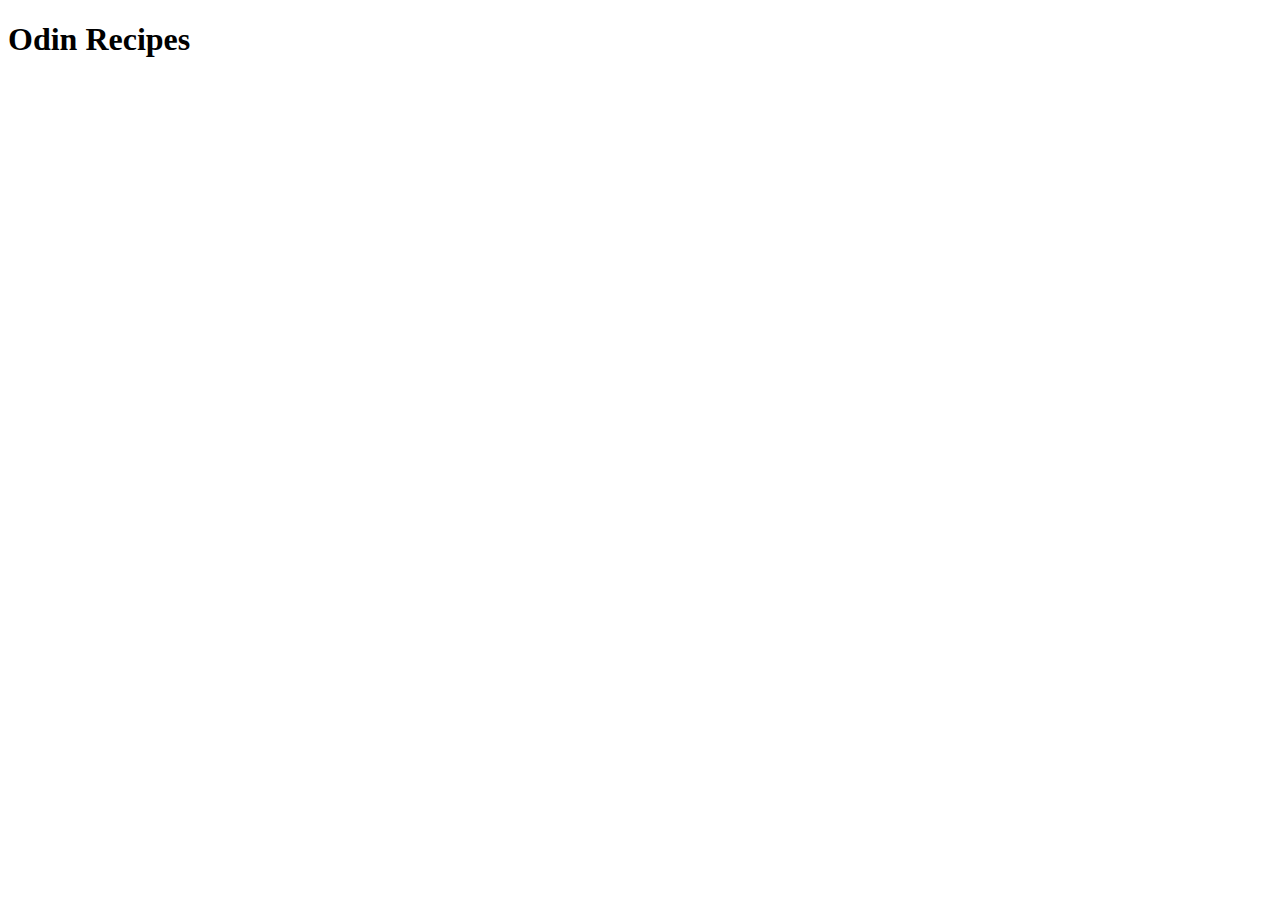
==== index.html @ 842cff4c "Create home page" ====
<!DOCTYPE html>

<html lang="en">

  <head>
    <meta charset="utf-8" name="viewport" content="width=device-width, initial-scale=1">
    <title>Recipes</title>
  </head>

  <body>

    <h1>Odin Recipes</h1>

  </body>

</html>
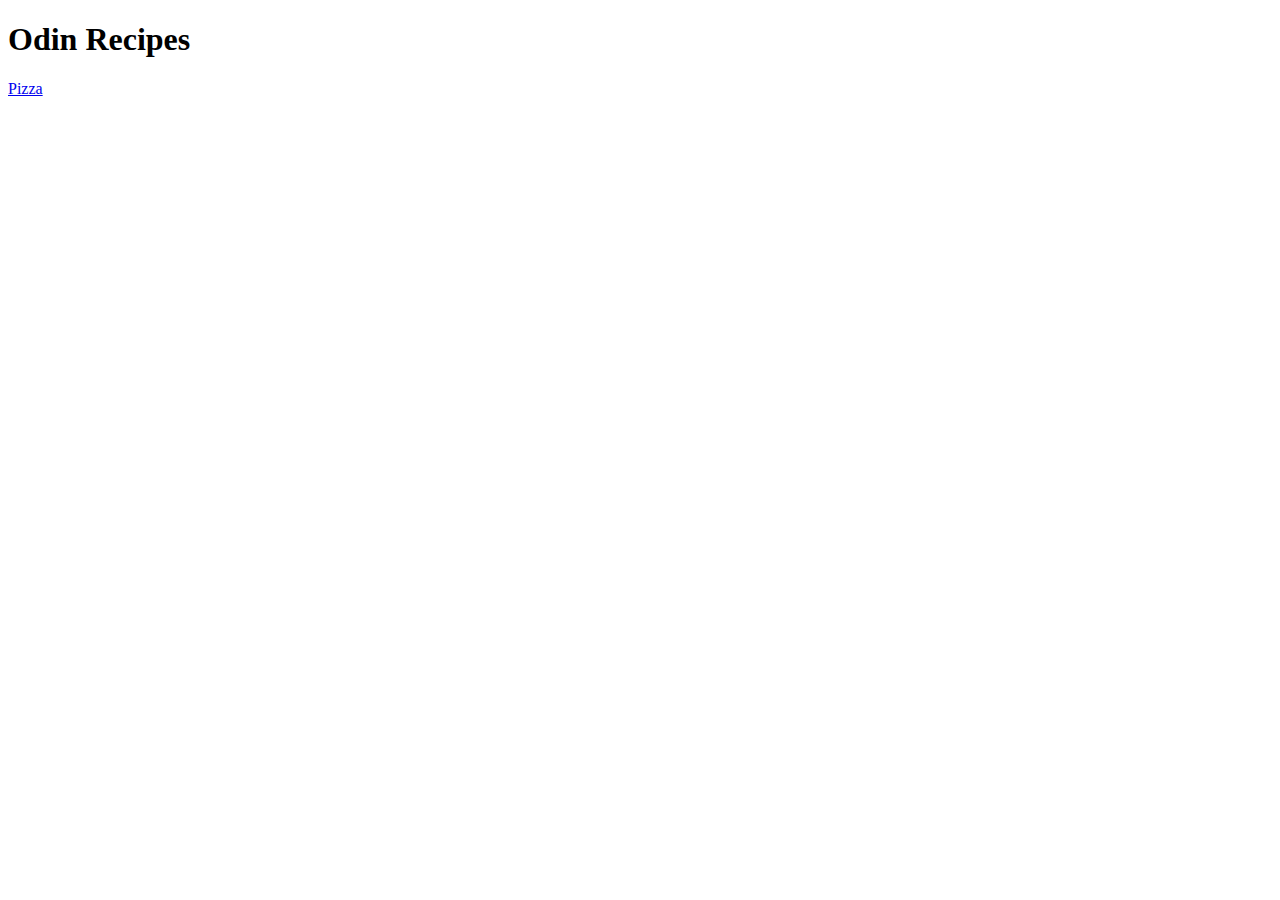
==== commit 98fb656c: "Add content for pizza recipe" ====
--- a/index.html
+++ b/index.html
@@ -11,6 +11,8 @@
 
     <h1>Odin Recipes</h1>
 
+    <a href="./recipes/pizza.html">Pizza</a>
+
   </body>
 
 </html>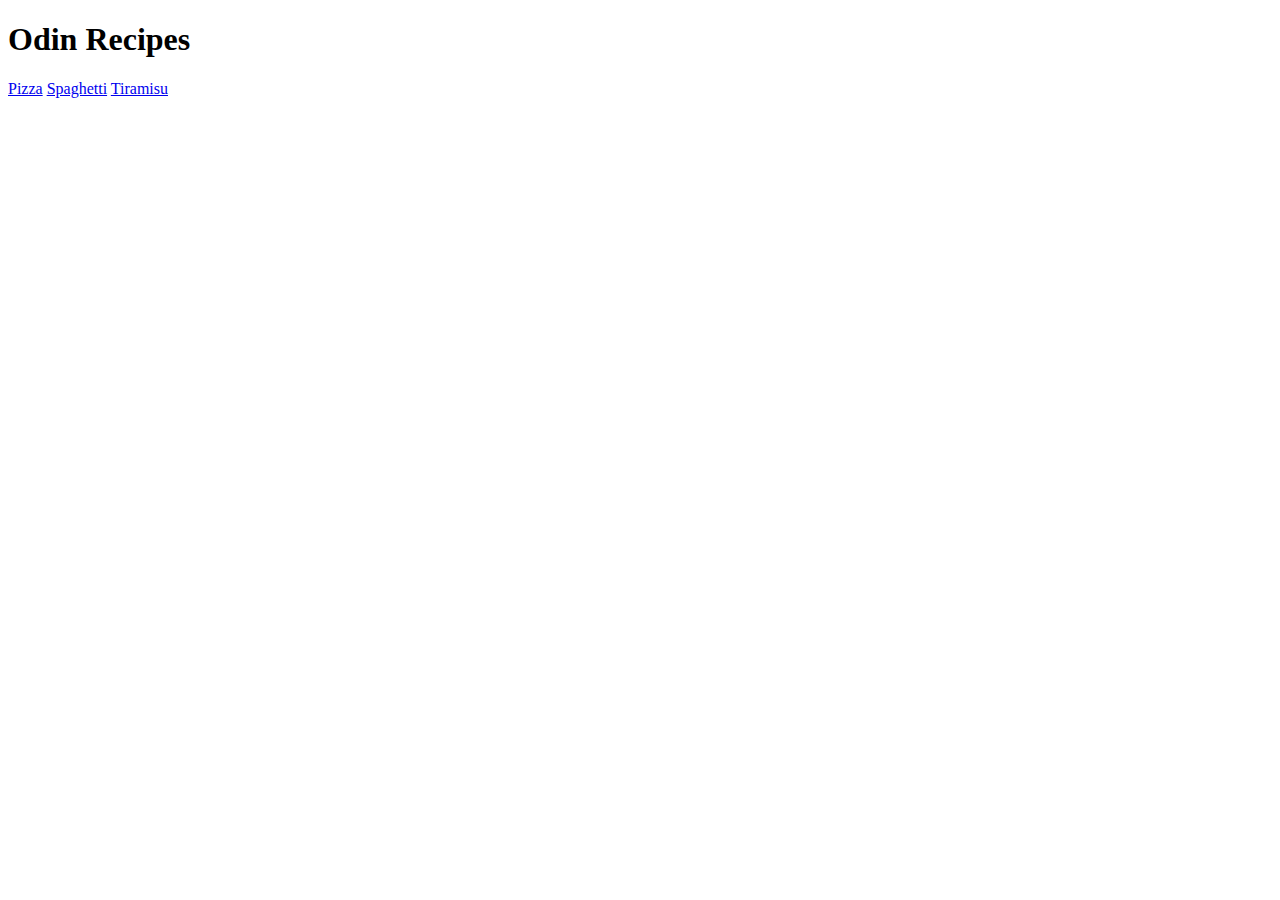
==== commit 64114cd6: "Add spagheetti and tiramisu recipe" ====
--- a/index.html
+++ b/index.html
@@ -13,6 +13,10 @@
 
     <a href="./recipes/pizza.html">Pizza</a>
 
+    <a href="./recipes/spaghetti.html">Spaghetti</a>
+
+    <a href="./recipes/tiramisu.html">Tiramisu</a>
+    
   </body>
 
 </html>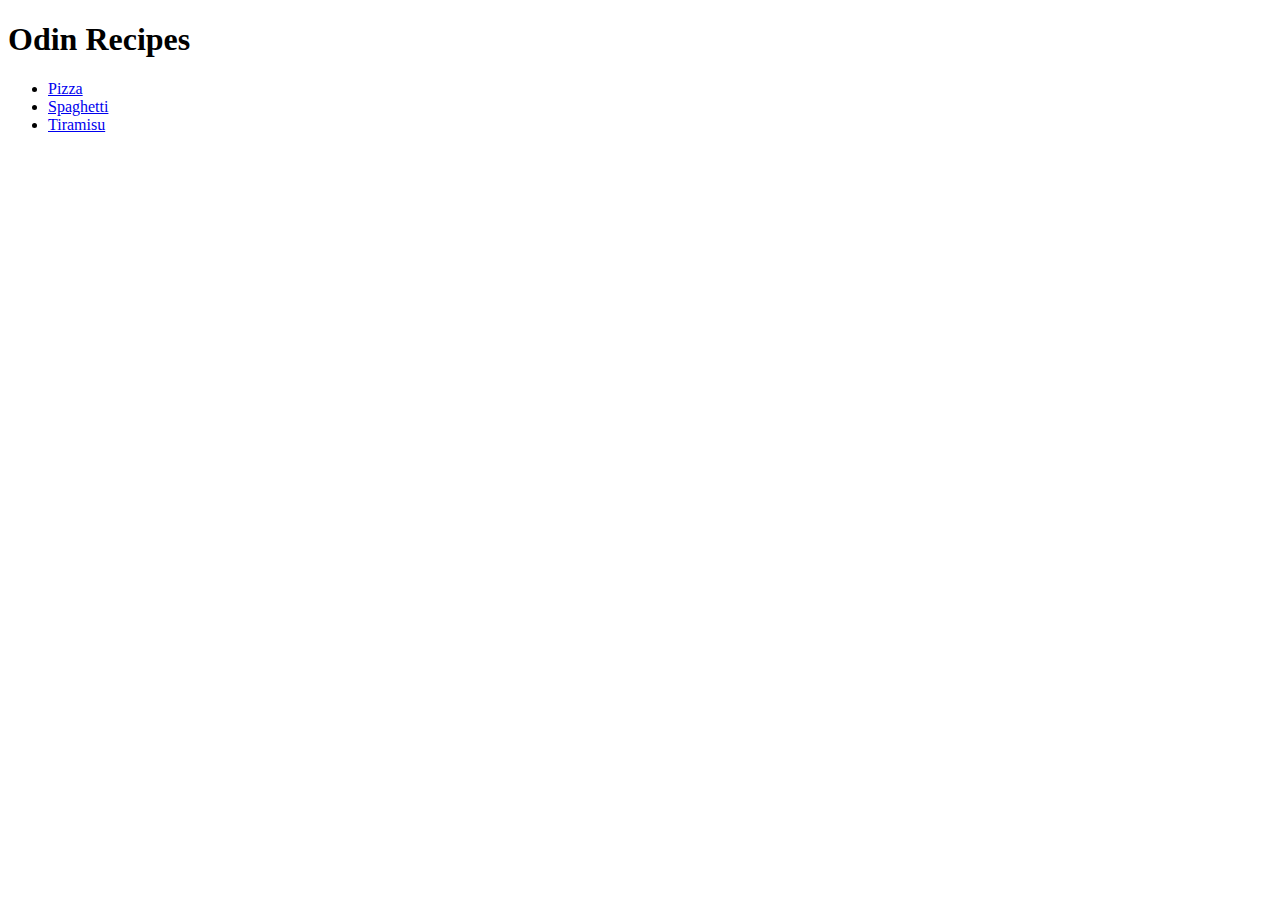
==== commit f1bb41ef: "Group recipes in a list and add Go Back buttons to recipes" ====
--- a/index.html
+++ b/index.html
@@ -11,11 +11,13 @@
 
     <h1>Odin Recipes</h1>
 
-    <a href="./recipes/pizza.html">Pizza</a>
+    <ul>
+      <li><a href="./recipes/pizza.html">Pizza</a></li>
 
-    <a href="./recipes/spaghetti.html">Spaghetti</a>
+      <li><a href="./recipes/spaghetti.html">Spaghetti</a></li>
 
-    <a href="./recipes/tiramisu.html">Tiramisu</a>
+      <li><a href="./recipes/tiramisu.html">Tiramisu</a></li>
+    </ul>
     
   </body>
 
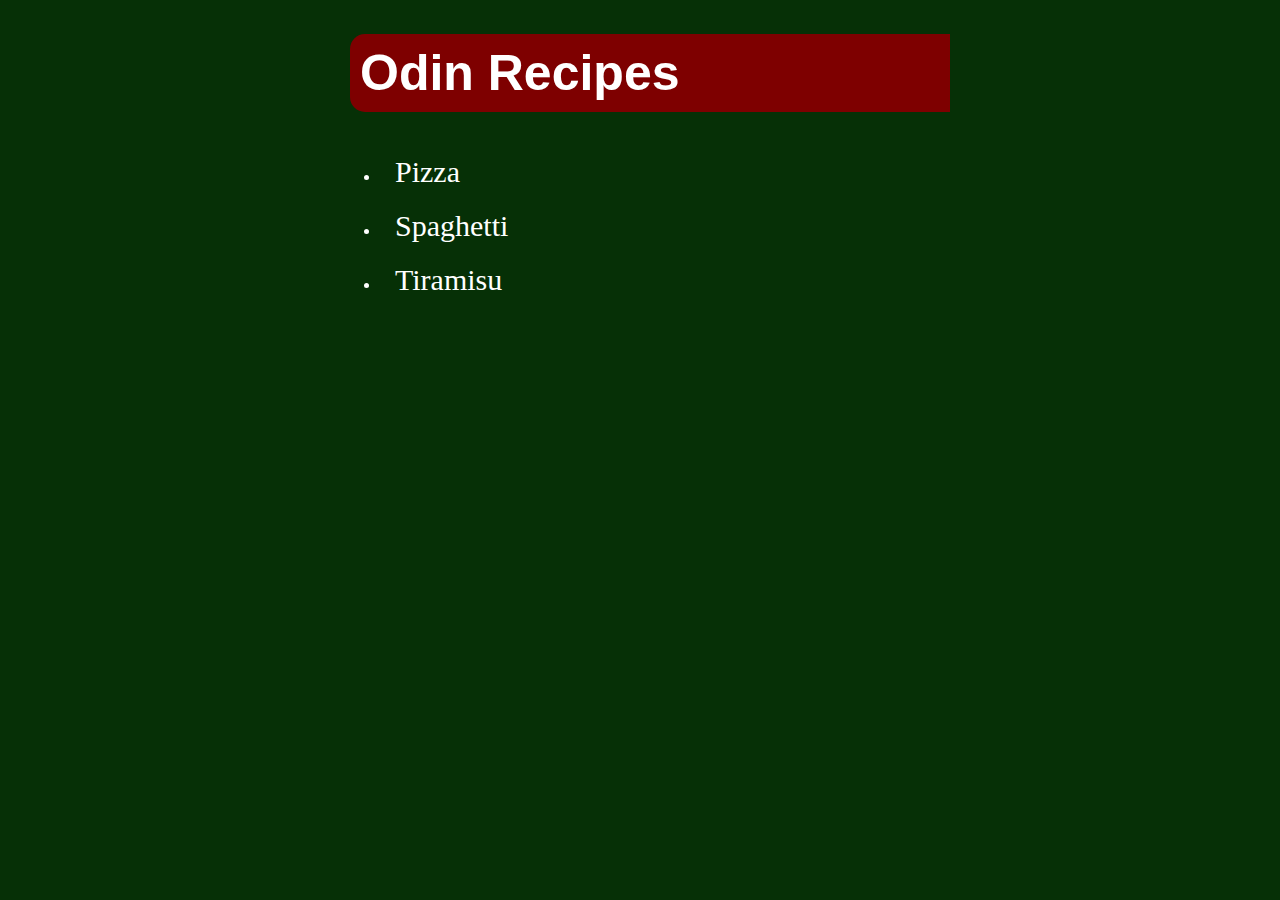
==== commit ccc33817: "Add CSS for the website" ====
--- a/index.html
+++ b/index.html
@@ -4,6 +4,7 @@
 
   <head>
     <meta charset="utf-8" name="viewport" content="width=device-width, initial-scale=1">
+    <link rel="stylesheet" href="style.css">
     <title>Recipes</title>
   </head>
 
@@ -12,11 +13,11 @@
     <h1>Odin Recipes</h1>
 
     <ul>
-      <li><a href="./recipes/pizza.html">Pizza</a></li>
+      <li><a class="go-to-recipe" href="./recipes/pizza.html">Pizza</a></li>
 
-      <li><a href="./recipes/spaghetti.html">Spaghetti</a></li>
+      <li><a class="go-to-recipe" href="./recipes/spaghetti.html">Spaghetti</a></li>
 
-      <li><a href="./recipes/tiramisu.html">Tiramisu</a></li>
+      <li><a class="go-to-recipe" href="./recipes/tiramisu.html">Tiramisu</a></li>
     </ul>
     
   </body>
--- a/style.css
+++ b/style.css
@@ -0,0 +1,48 @@
+body {
+  background-color: rgb(6, 48, 6);
+  color: white;
+  width: 600px;
+  margin: auto;
+}
+
+h1, h2 {
+  background-color: rgb(126, 0, 0);
+  font-family: 'Franklin Gothic Medium', 'Arial Narrow', Arial, sans-serif;
+  font-size: 50px;
+  margin-right: -10px;
+  margin-left: 10px;
+  padding: 10px;
+  border-radius: 15px 0px 0px 15px;
+}
+
+h2 {
+  font-size: 30px;
+}
+
+img {
+  border-radius: 10px;
+  box-shadow: 3px 3px 1px rgb(126, 0, 0);
+  margin: auto 30px;
+}
+
+p {
+  margin: auto 40px;
+}
+
+li {
+  padding: 10px;
+}
+
+a {
+  color: white;
+  padding: 5px;
+}
+
+.go-back {
+  font-size: 20px;
+}
+
+.go-to-recipe {
+  font-size: 30px;
+  text-decoration: none;
+}